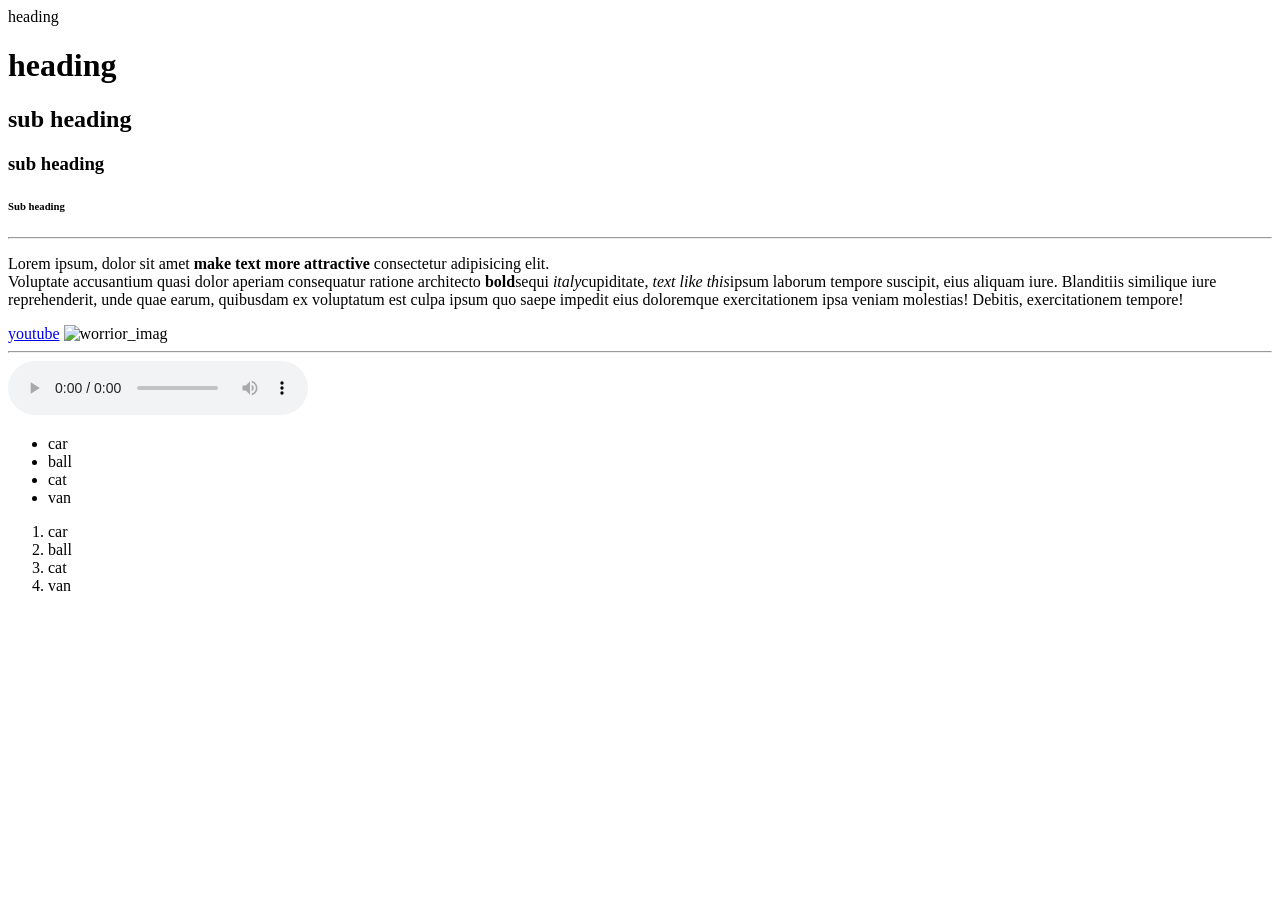
==== index1.html @ c2924ade "Add initial HTML structure and content to index.html and index1.html" ====
<!DOCTYPE html>
<html lang="en">

<head>
    <meta charset="UTF-8">
    <meta name="viewport" content="width=device-width, initial-scale=1.0">
    <title>Document</title>
</head>

<body>
    heading
    <h1>heading</h1>
    <h2>
        sub heading
    </h2>
    <h3> sub heading</h3>
    <h6>
        Sub heading
    </h6>
    <hr>

    <p>
        Lorem ipsum, dolor sit amet <strong> make text more attractive</strong> consectetur adipisicing elit. <br>Voluptate accusantium quasi dolor aperiam
        consequatur ratione architecto <b> bold</b>sequi <i>italy</i>cupiditate, <em>text like this</em>ipsum laborum tempore suscipit, eius aliquam iure. Blanditiis
        similique iure reprehenderit, unde quae earum, quibusdam ex voluptatum est culpa ipsum quo saepe impedit eius
        doloremque exercitationem ipsa veniam molestias! Debitis, exercitationem tempore!
    </p>
    <a href="https//:www.youtube.com">youtube</a>
    <img src="https://static0.srcdn.com/wordpress/wp-content/uploads/2025/12/elder-scrolls-6-title-release-date-leak-roasted.jpg?&fit=crop&w=1600&h=900"
        alt="worrior_imag">
    <hr>
      <audio src= "https://www.sousound.com/music/healing/healing_01.mp3" controls>

    </audio>
    <ul>
        <li>car</li>
        <li>ball</li>
        <li>cat </li>
        <li>van</li>
    </ul>
    <ol>
        <li>car</li>
        <li>ball</li>
        <li>cat </li>
        <li>van</li>
    </ol>

    <header>
        <footer>
            <section>
                <form action="
                "></form>
                <span>

                </span>
              
                <video src=""></video>

                <script>
                    
                </script>
            </section>
        </footer>
    </header>


</body>

</html>
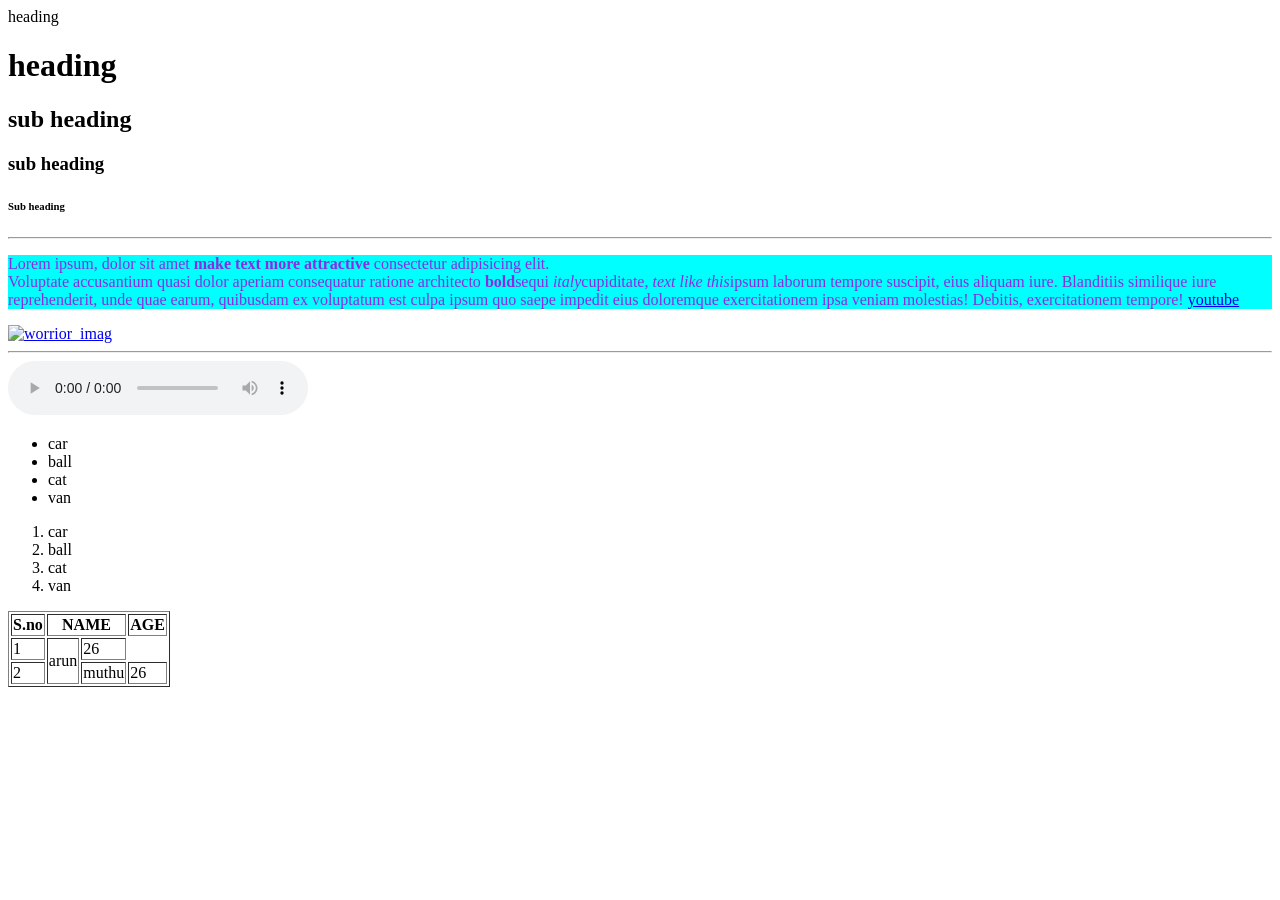
==== commit dd7f0f4e: "day4" ====
--- a/index1.html
+++ b/index1.html
@@ -19,17 +19,27 @@
     </h6>
     <hr>
 
-    <p>
-        Lorem ipsum, dolor sit amet <strong> make text more attractive</strong> consectetur adipisicing elit. <br>Voluptate accusantium quasi dolor aperiam
-        consequatur ratione architecto <b> bold</b>sequi <i>italy</i>cupiditate, <em>text like this</em>ipsum laborum tempore suscipit, eius aliquam iure. Blanditiis
+    <p style="color: blueviolet; background-color: aqua;">
+        Lorem ipsum, dolor sit amet <strong> make text more attractive</strong> consectetur adipisicing elit.
+        <br>Voluptate accusantium quasi dolor aperiam
+        consequatur ratione architecto <b> bold</b>sequi <i>italy</i>cupiditate, <em>text like this</em>ipsum laborum
+        tempore suscipit, eius aliquam iure. Blanditiis
         similique iure reprehenderit, unde quae earum, quibusdam ex voluptatum est culpa ipsum quo saepe impedit eius
         doloremque exercitationem ipsa veniam molestias! Debitis, exercitationem tempore!
+        <a href="https//:www.youtube.com">youtube</a>
     </p>
-    <a href="https//:www.youtube.com">youtube</a>
-    <img src="https://static0.srcdn.com/wordpress/wp-content/uploads/2025/12/elder-scrolls-6-title-release-date-leak-roasted.jpg?&fit=crop&w=1600&h=900"
-        alt="worrior_imag">
+
+
+    <a href="https//:www.youtube.com">
+        <img src="https://static0.srcdn.com/wordpress/wp-content/uploads/2025/12/elder-scrolls-6-title-release-date-leak-roasted.jpg?&fit=crop&w=1600&h=900"
+            alt="worrior_imag" width="350" height="fit" ></a>
+
+
+
+
+
     <hr>
-      <audio src= "https://www.sousound.com/music/healing/healing_01.mp3" controls>
+    <audio src="https://www.sousound.com/music/healing/healing_01.mp3" controls>
 
     </audio>
     <ul>
@@ -44,6 +54,24 @@
         <li>cat </li>
         <li>van</li>
     </ol>
+    <table border="1">
+         <tr>
+            <th>S.no</th>
+            <th colspan="2">NAME</th>
+            <th>AGE</th>
+        </tr>
+        <tr>
+            <td>1</td>
+            <td rowspan="2">arun</td>
+            <td>26</td>
+        </tr>
+        <tr>
+            <td>2</td>
+            <td>muthu</td>
+            <td>26</td>
+
+        </tr>
+    </table>
 
     <header>
         <footer>
@@ -53,11 +81,11 @@
                 <span>
 
                 </span>
-              
+
                 <video src=""></video>
 
                 <script>
-                    
+
                 </script>
             </section>
         </footer>
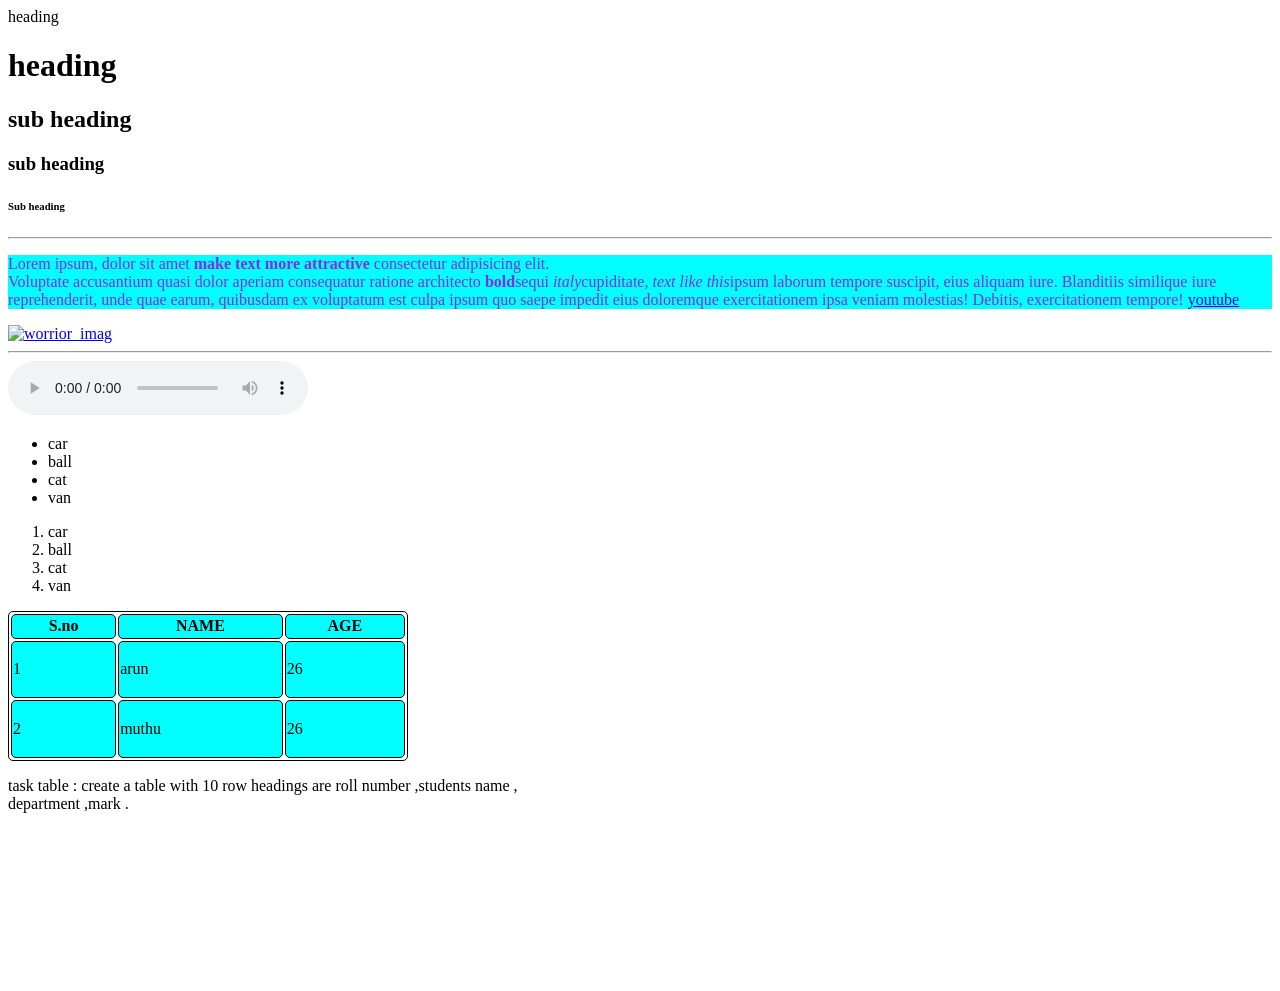
==== commit e454f2fa: "Refactor table structure and styles in index1.html; add task description for table creation" ====
--- a/index1.html
+++ b/index1.html
@@ -6,6 +6,17 @@
     <meta name="viewport" content="width=device-width, initial-scale=1.0">
     <title>Document</title>
 </head>
+<style>
+table,th,td{
+    border: 1px solid black;
+    /* border-collapse:collapse ; */
+    border-radius: 5px;
+
+}
+th,td{
+    background-color: aqua;
+}
+</style>
 
 <body>
     heading
@@ -54,15 +65,15 @@
         <li>cat </li>
         <li>van</li>
     </ol>
-    <table border="1">
-         <tr>
+    <table border="1" style="width: 400px; height: 150px;">
+         <tr style="height: 25px;">
             <th>S.no</th>
-            <th colspan="2">NAME</th>
+            <th>NAME</th>
             <th>AGE</th>
         </tr>
         <tr>
             <td>1</td>
-            <td rowspan="2">arun</td>
+            <td>arun</td>
             <td>26</td>
         </tr>
         <tr>
@@ -72,6 +83,9 @@
 
         </tr>
     </table>
+    <p>
+        task table : create  a table with 10 row headings  are roll number ,students name ,<br>department ,mark .
+    </p>
 
     <header>
         <footer>
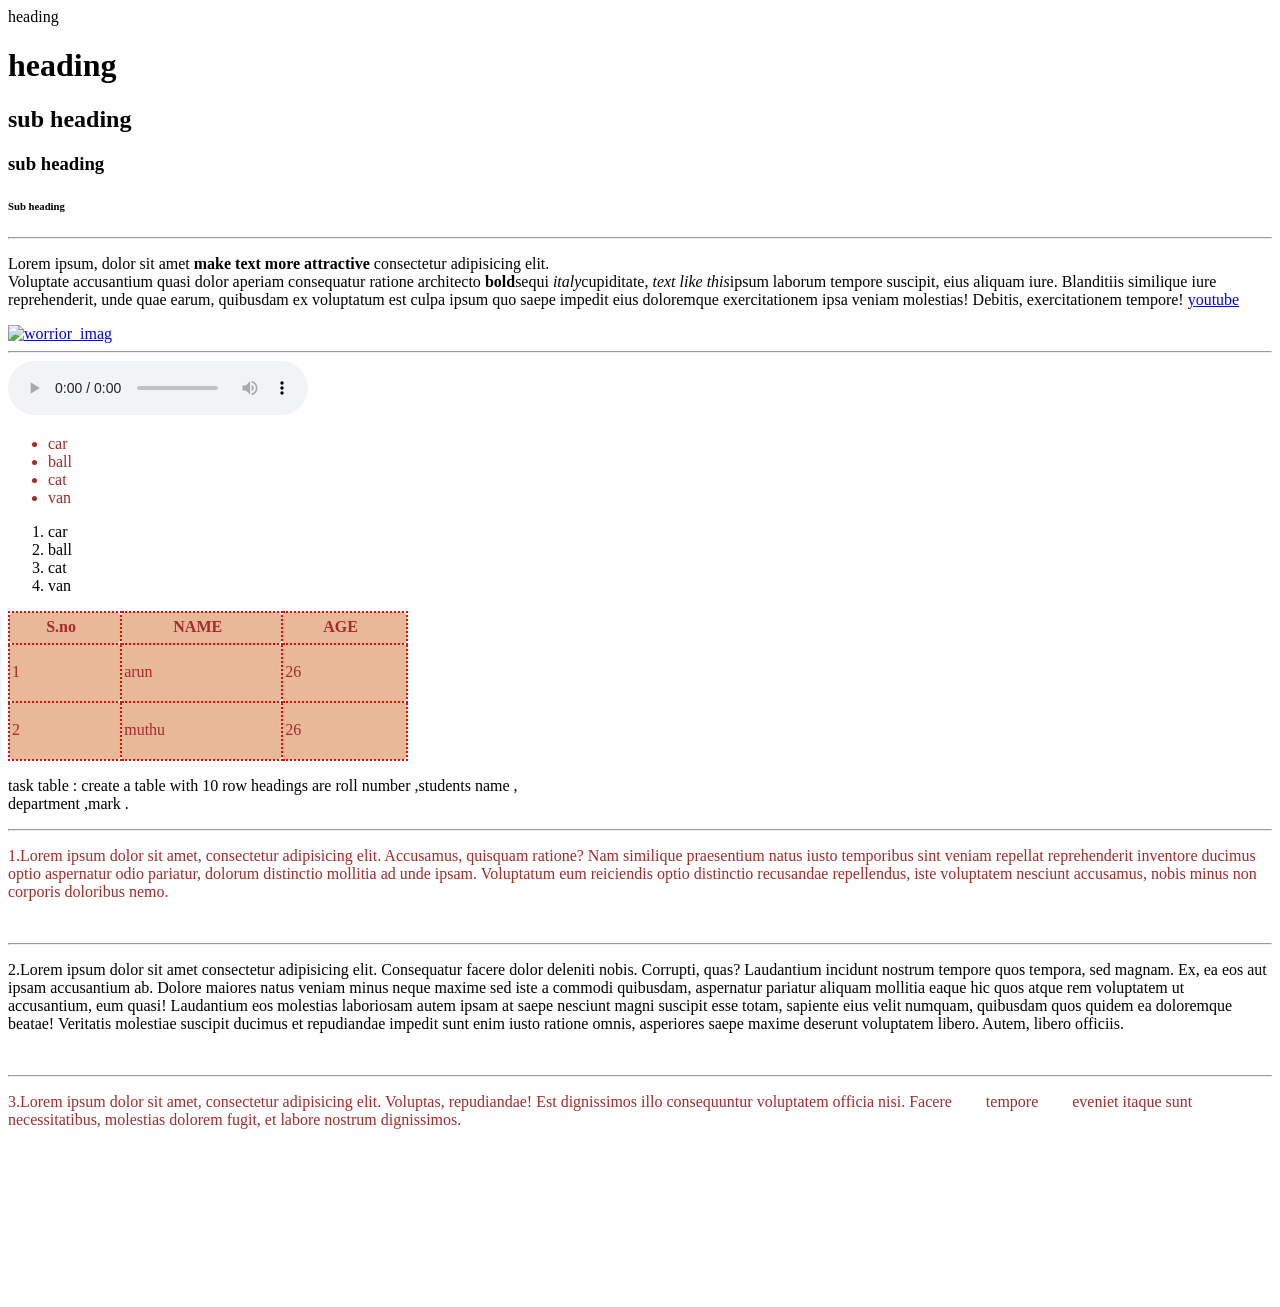
==== commit f919593d: "day5" ====
--- a/index1.html
+++ b/index1.html
@@ -4,18 +4,17 @@
 <head>
     <meta charset="UTF-8">
     <meta name="viewport" content="width=device-width, initial-scale=1.0">
+   <link rel="stylesheet" href="style.css">
+   <link rel="shortcut icon" href="favicon.ico" type="image/x-icon">
+
     <title>Document</title>
 </head>
+<!-- internal styling -->
+
 <style>
-table,th,td{
-    border: 1px solid black;
-    /* border-collapse:collapse ; */
-    border-radius: 5px;
-
-}
-th,td{
-    background-color: aqua;
-}
+ body{
+    margin: 10;
+ }  
 </style>
 
 <body>
@@ -30,7 +29,7 @@
     </h6>
     <hr>
 
-    <p style="color: blueviolet; background-color: aqua;">
+    <p>
         Lorem ipsum, dolor sit amet <strong> make text more attractive</strong> consectetur adipisicing elit.
         <br>Voluptate accusantium quasi dolor aperiam
         consequatur ratione architecto <b> bold</b>sequi <i>italy</i>cupiditate, <em>text like this</em>ipsum laborum
@@ -43,7 +42,7 @@
 
     <a href="https//:www.youtube.com">
         <img src="https://static0.srcdn.com/wordpress/wp-content/uploads/2025/12/elder-scrolls-6-title-release-date-leak-roasted.jpg?&fit=crop&w=1600&h=900"
-            alt="worrior_imag" width="350" height="fit" ></a>
+            alt="worrior_imag" width="350" height="fit"></a>
 
 
 
@@ -53,7 +52,7 @@
     <audio src="https://www.sousound.com/music/healing/healing_01.mp3" controls>
 
     </audio>
-    <ul>
+    <ul class="theam1">
         <li>car</li>
         <li>ball</li>
         <li>cat </li>
@@ -65,8 +64,10 @@
         <li>cat </li>
         <li>van</li>
     </ol>
-    <table border="1" style="width: 400px; height: 150px;">
-         <tr style="height: 25px;">
+    <!-- inline styling -->
+    <table border="1" style="width: 400px; height: 150px;" class="theam1"> 
+
+        <tr style="height: 25px;">
             <th>S.no</th>
             <th>NAME</th>
             <th>AGE</th>
@@ -84,10 +85,41 @@
         </tr>
     </table>
     <p>
-        task table : create  a table with 10 row headings  are roll number ,students name ,<br>department ,mark .
+        task table : create a table with 10 row headings are roll number ,students name ,<br>department ,mark .
+    </p>
+    <hr>
+    <p class="theam1">1.Lorem ipsum dolor sit amet, consectetur adipisicing elit. Accusamus, quisquam ratione? Nam similique praesentium        natus iusto temporibus sint veniam repellat reprehenderit inventore ducimus optio aspernatur odio pariatur,
+        dolorum distinctio mollitia ad unde ipsam. Voluptatum eum reiciendis optio distinctio recusandae repellendus,
+        iste voluptatem nesciunt accusamus, nobis minus non corporis doloribus nemo.
+
+
+
+    </p>
+    <br>
+    <hr>
+    <p>2.Lorem ipsum dolor sit amet consectetur adipisicing elit. Consequatur facere dolor deleniti nobis. Corrupti, quas?
+        Laudantium incidunt nostrum tempore quos tempora, sed magnam. Ex, ea eos aut ipsam accusantium ab. Dolore
+        maiores natus veniam minus neque maxime sed iste a commodi quibusdam, aspernatur pariatur aliquam mollitia eaque
+        hic quos atque rem voluptatem ut accusantium, eum quasi! Laudantium eos molestias laboriosam autem ipsam at
+        saepe nesciunt magni suscipit esse totam, sapiente eius velit numquam, quibusdam quos quidem ea doloremque
+        beatae! Veritatis molestiae suscipit ducimus et repudiandae impedit sunt enim iusto ratione omnis, asperiores
+        saepe maxime deserunt voluptatem libero. Autem, libero officiis.
+
+    </p>
+    <br>
+    <hr>
+    <p class="theam1">
+        3.Lorem ipsum dolor sit amet, consectetur adipisicing elit. Voluptas, repudiandae! Est dignissimos illo
+        consequuntur voluptatem officia nisi. Facere <span style="padding: 30px;">tempore </span>eveniet itaque sunt necessitatibus, molestias dolorem
+        fugit, et labore nostrum dignissimos.
+
+
     </p>
 
-    <header>
+
+    <header id ="theam1">
+
+
         <footer>
             <section>
                 <form action="
--- a/style.css
+++ b/style.css
@@ -0,0 +1,34 @@
+ table,
+    th,
+    td {
+        border: 2px solid rgb(232, 9, 9);
+        border-collapse:collapse ;
+        border-radius: 5px;
+        border-style:dotted;
+
+
+    }
+
+    th,
+    td {
+        /* padding:  5px; */
+        /* padding-left: 50px;  */
+        padding: 5px 10px 7px 2px;
+        
+        background-color: rgba(219, 142, 90, 0.625);
+        /* background-color:  hsl(29, 26%, 40%); */
+          /* background-color: rgba(255, 0,0); */
+            /* background-color: rgba(0, 255, 0); */
+              /* background-color: rgba(0, 0, 255); */
+
+              /* rgba(0, 0, 255); */
+       
+        
+    }s
+
+    p {
+        color: skyblue;
+    }
+    .theam1{
+        color: brown;
+    }
